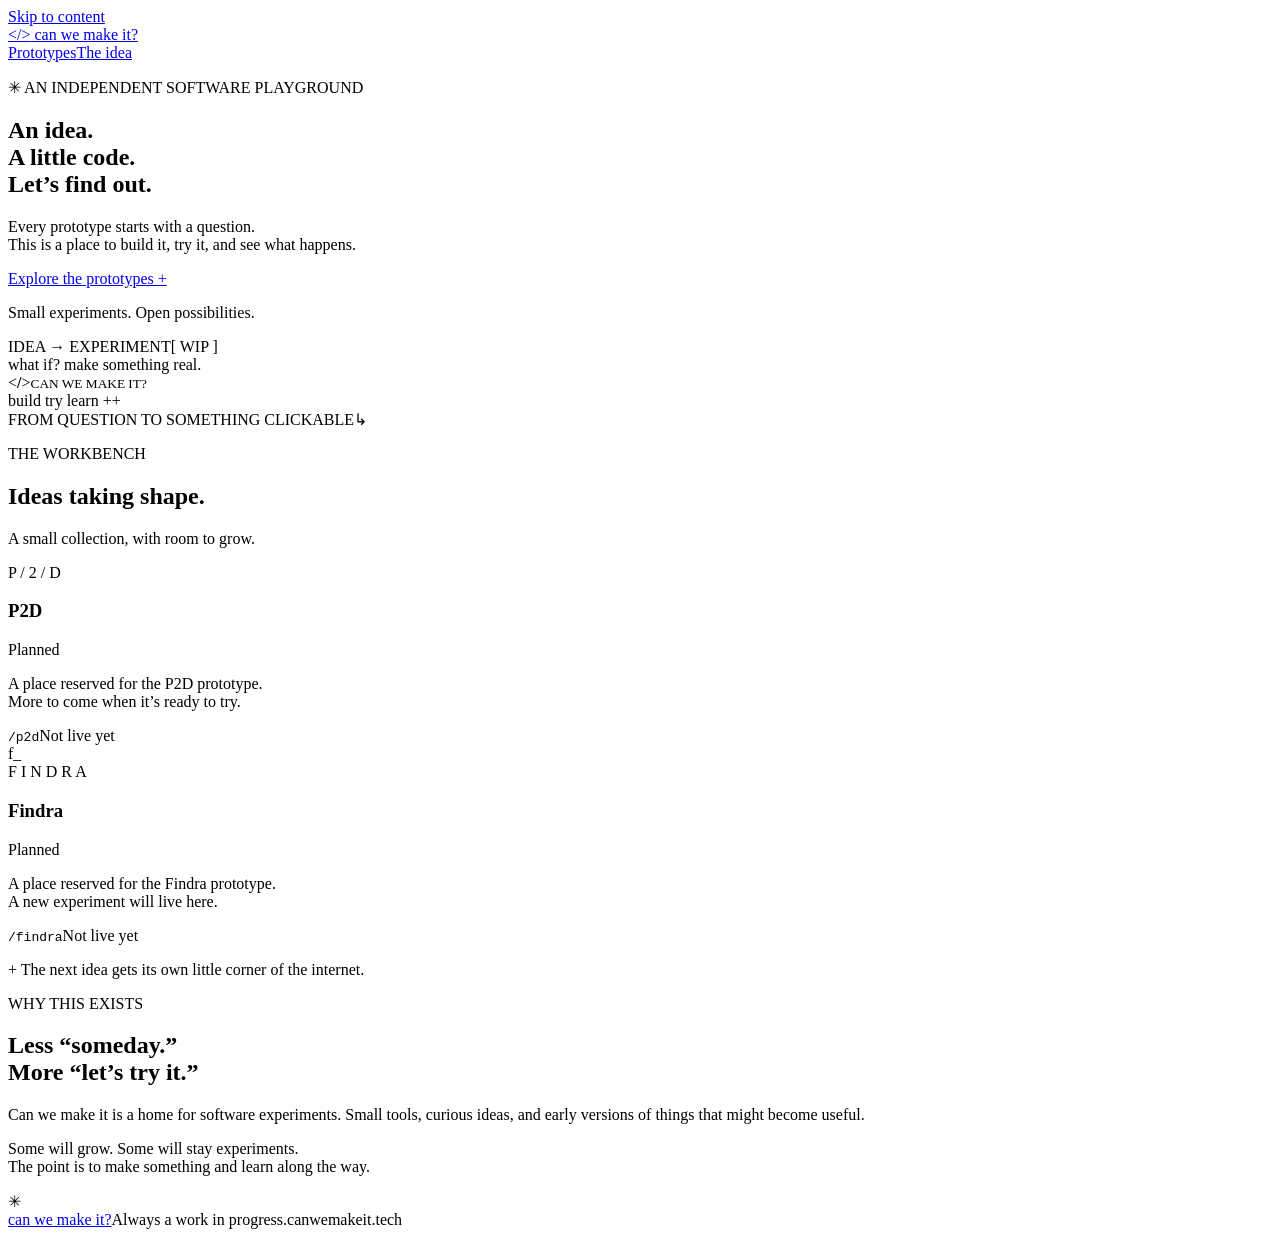
==== public/index.html @ 1f86f9da "Add prototype landing page and home server deployment" ====
<!doctype html>
<html lang="en">
<head>
  <meta charset="utf-8">
  <meta name="viewport" content="width=device-width, initial-scale=1">
  <meta name="theme-color" content="#141816">
  <meta name="description" content="Can we make it — a home for software prototypes, small experiments, and ideas made real.">
  <title>Can we make it — A playground for software ideas</title>
  <link rel="icon" href="/favicon.svg" type="image/svg+xml">
  <link rel="stylesheet" href="/styles.css">
</head>
<body>
  <a class="skip-link" href="#main">Skip to content</a>
  <div class="site-shell">
    <header class="header">
      <a class="brand" href="/" aria-label="Can we make it home"><span class="brand-icon" aria-hidden="true">&lt;/&gt;</span> can we make it<span class="brand-question">?</span></a>
      <nav aria-label="Main navigation"><a href="#prototypes">Prototypes</a><a href="#about">The idea</a></nav>
    </header>

    <main id="main">
      <section class="hero" aria-labelledby="hero-title">
        <div class="hero-copy">
          <p class="eyebrow"><span class="small-cross" aria-hidden="true">✳</span> AN INDEPENDENT SOFTWARE PLAYGROUND</p>
          <h1 id="hero-title">An idea.<br>A little code.<br><span>Let’s find out.</span></h1>
          <p class="hero-description">Every prototype starts with a question.<br>This is a place to build it, try it, and see what happens.</p>
          <a class="button" href="#prototypes">Explore the prototypes <span aria-hidden="true">+</span></a>
          <p class="hero-note">Small experiments. Open possibilities.</p>
        </div>
        <div class="experiment" aria-hidden="true">
          <div class="experiment-label"><span>IDEA → EXPERIMENT</span><span>[ WIP ]</span></div>
          <div class="orbit orbit-one"></div><div class="orbit orbit-two"></div>
          <div class="axis axis-h"></div><div class="axis axis-v"></div>
          <span class="coordinate coordinate-top">what if?</span>
          <span class="coordinate coordinate-bottom">make something real.</span>
          <div class="code-tile"><span>&lt;<b>/</b>&gt;</span><small>CAN WE MAKE IT?</small></div>
          <span class="floating-label label-build">build</span>
          <span class="floating-label label-try">try</span>
          <span class="floating-label label-learn">learn</span>
          <span class="diagram-plus plus-one">+</span><span class="diagram-plus plus-two">+</span>
          <div class="experiment-bottom"><span>FROM QUESTION TO SOMETHING CLICKABLE</span><span>↳</span></div>
        </div>
      </section>

      <section class="prototypes" id="prototypes" aria-labelledby="prototypes-title">
        <div class="section-heading"><div><p class="eyebrow">THE WORKBENCH</p><h2 id="prototypes-title">Ideas taking shape.</h2></div><p>A small collection, with room to grow.</p></div>
        <div class="project-grid">
          <article class="project-card">
            <div class="project-art art-p2d" aria-hidden="true"><div class="sheet sheet-back"></div><div class="sheet sheet-front"><span></span><span></span><span></span><i></i></div><span class="art-mark">P / 2 / D</span></div>
            <div class="project-content"><div class="project-title"><h3>P2D</h3><span class="status">Planned</span></div><p>A place reserved for the P2D prototype.<br>More to come when it’s ready to try.</p><div class="project-footer"><code>/p2d</code><span>Not live yet</span></div></div>
          </article>
          <article class="project-card">
            <div class="project-art art-findra" aria-hidden="true"><div class="finder-ring ring-outer"></div><div class="finder-ring ring-inner"></div><div class="finder-center">f<span>_</span></div><span class="finder-point point-one"></span><span class="finder-point point-two"></span><span class="art-mark">F I N D R A</span></div>
            <div class="project-content"><div class="project-title"><h3>Findra</h3><span class="status">Planned</span></div><p>A place reserved for the Findra prototype.<br>A new experiment will live here.</p><div class="project-footer"><code>/findra</code><span>Not live yet</span></div></div>
          </article>
        </div>
        <p class="workbench-note"><span aria-hidden="true">+</span> The next idea gets its own little corner of the internet.</p>
      </section>

      <section class="about" id="about" aria-labelledby="about-title"><p class="eyebrow">WHY THIS EXISTS</p><div><h2 id="about-title">Less “someday.”<br>More “let’s try it.”</h2><p>Can we make it is a home for software experiments. Small tools, curious ideas, and early versions of things that might become useful.</p><p>Some will grow. Some will stay experiments.<br>The point is to make something and learn along the way.</p></div><span class="about-asterisk" aria-hidden="true">✳</span></section>
    </main>
    <footer><a class="footer-brand" href="/">can we make it?</a><span>Always a work in progress.</span><span class="footer-domain">canwemakeit.tech</span></footer>
  </div>
</body>
</html>
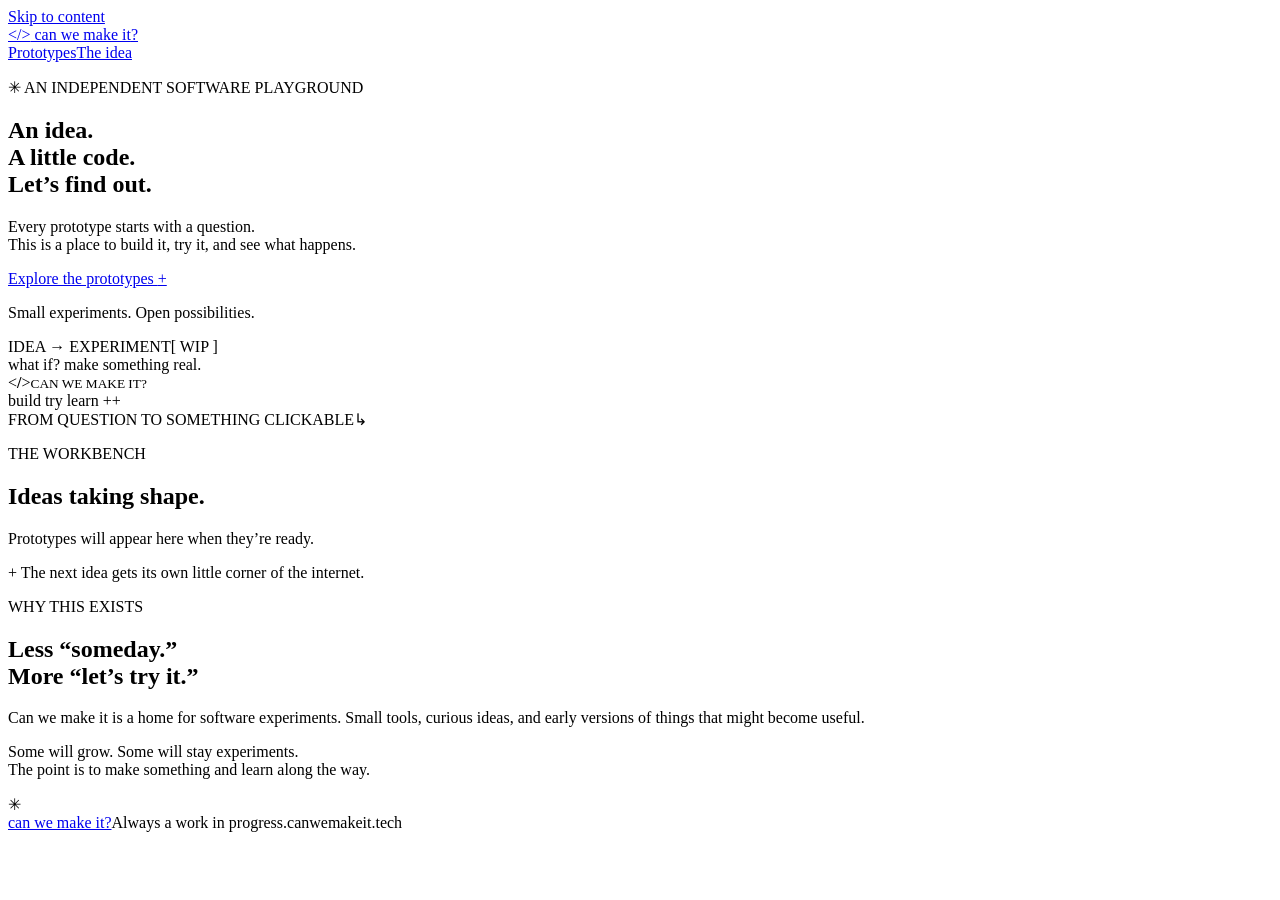
==== commit caea0881: "Remove placeholder prototype listings" ====
--- a/public/index.html
+++ b/public/index.html
@@ -42,17 +42,7 @@
       </section>
 
       <section class="prototypes" id="prototypes" aria-labelledby="prototypes-title">
-        <div class="section-heading"><div><p class="eyebrow">THE WORKBENCH</p><h2 id="prototypes-title">Ideas taking shape.</h2></div><p>A small collection, with room to grow.</p></div>
-        <div class="project-grid">
-          <article class="project-card">
-            <div class="project-art art-p2d" aria-hidden="true"><div class="sheet sheet-back"></div><div class="sheet sheet-front"><span></span><span></span><span></span><i></i></div><span class="art-mark">P / 2 / D</span></div>
-            <div class="project-content"><div class="project-title"><h3>P2D</h3><span class="status">Planned</span></div><p>A place reserved for the P2D prototype.<br>More to come when it’s ready to try.</p><div class="project-footer"><code>/p2d</code><span>Not live yet</span></div></div>
-          </article>
-          <article class="project-card">
-            <div class="project-art art-findra" aria-hidden="true"><div class="finder-ring ring-outer"></div><div class="finder-ring ring-inner"></div><div class="finder-center">f<span>_</span></div><span class="finder-point point-one"></span><span class="finder-point point-two"></span><span class="art-mark">F I N D R A</span></div>
-            <div class="project-content"><div class="project-title"><h3>Findra</h3><span class="status">Planned</span></div><p>A place reserved for the Findra prototype.<br>A new experiment will live here.</p><div class="project-footer"><code>/findra</code><span>Not live yet</span></div></div>
-          </article>
-        </div>
+        <div class="section-heading"><div><p class="eyebrow">THE WORKBENCH</p><h2 id="prototypes-title">Ideas taking shape.</h2></div><p>Prototypes will appear here when they’re ready.</p></div>
         <p class="workbench-note"><span aria-hidden="true">+</span> The next idea gets its own little corner of the internet.</p>
       </section>
 
